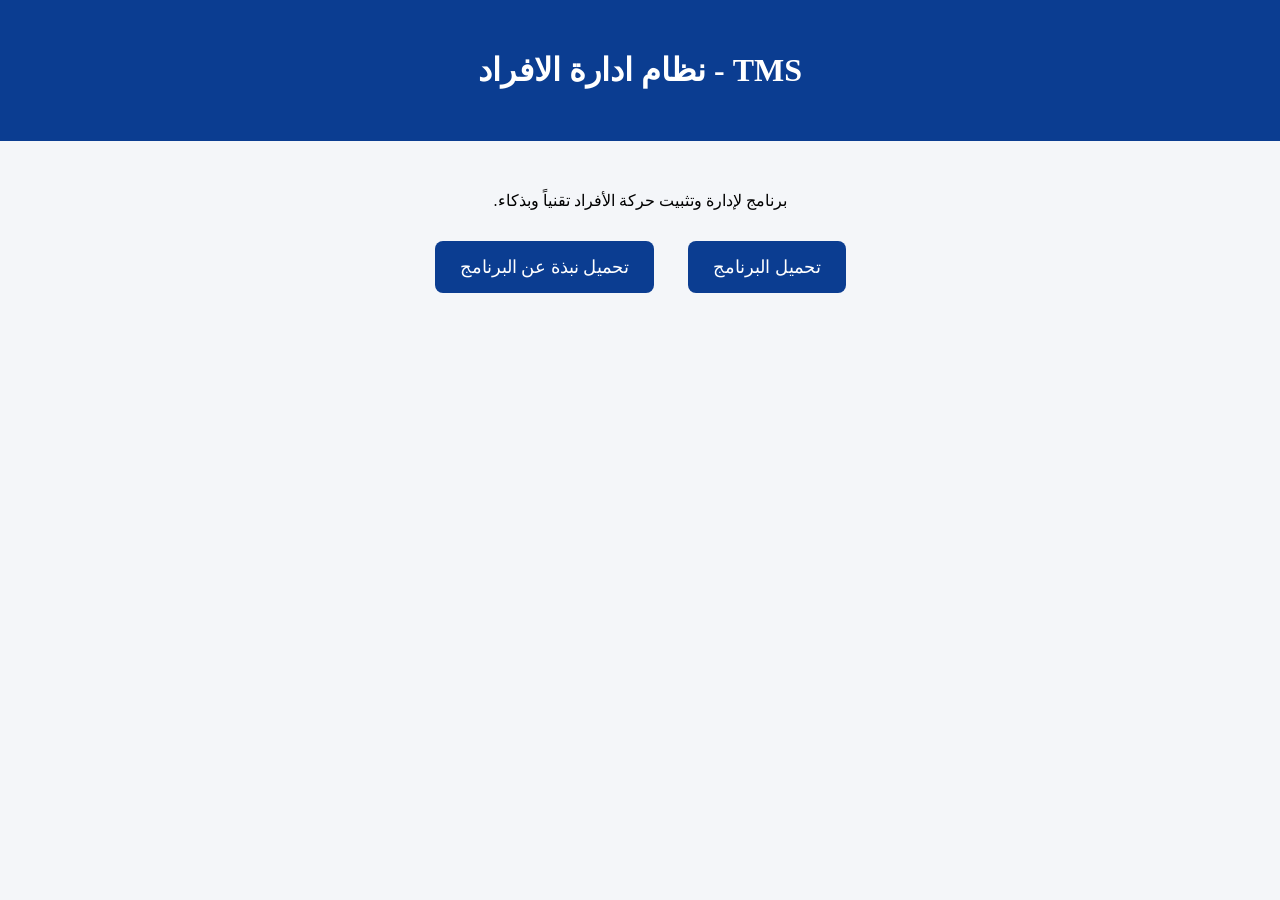
==== tms.html @ 693d6be3 "Create tms.html" ====
<!DOCTYPE html>
<html lang="ar" dir="rtl">
<head>
<meta charset="UTF-8">
<meta name="viewport" content="width=device-width, initial-scale=1.0">
<title>TMS - AS SITE</title>

<style>
body {
    font-family:'Segoe UI';
    margin:0;
    background:#f4f6f9;
    text-align:center;
}

header {
    background:#0b3d91;
    color:white;
    padding:30px;
}

.container {
    margin-top:50px;
}

.btn {
    display:inline-block;
    margin:15px;
    padding:15px 25px;
    background:#0b3d91;
    color:white;
    text-decoration:none;
    border-radius:8px;
    font-size:18px;
}
</style>

</head>
<body>

<header>
    <h1>TMS - نظام ادارة الافراد</h1>
</header>

<div class="container">

    <p>برنامج لإدارة وتثبيت حركة الأفراد تقنياً وبذكاء.</p>

    <!-- تحميل البرنامج -->
    <a href="https://github.com/ahmeds2ad/as-site/releases/download/v1.0/TMS-Setup-1.0.0.exe" class="btn">
        تحميل البرنامج
    </a>

    <!-- تحميل البوربوينت -->
    <a href="رابط_ملف_البوربوينت.pptx" class="btn">
        تحميل نبذة عن البرنامج
    </a>

</div>

</body>
</html>
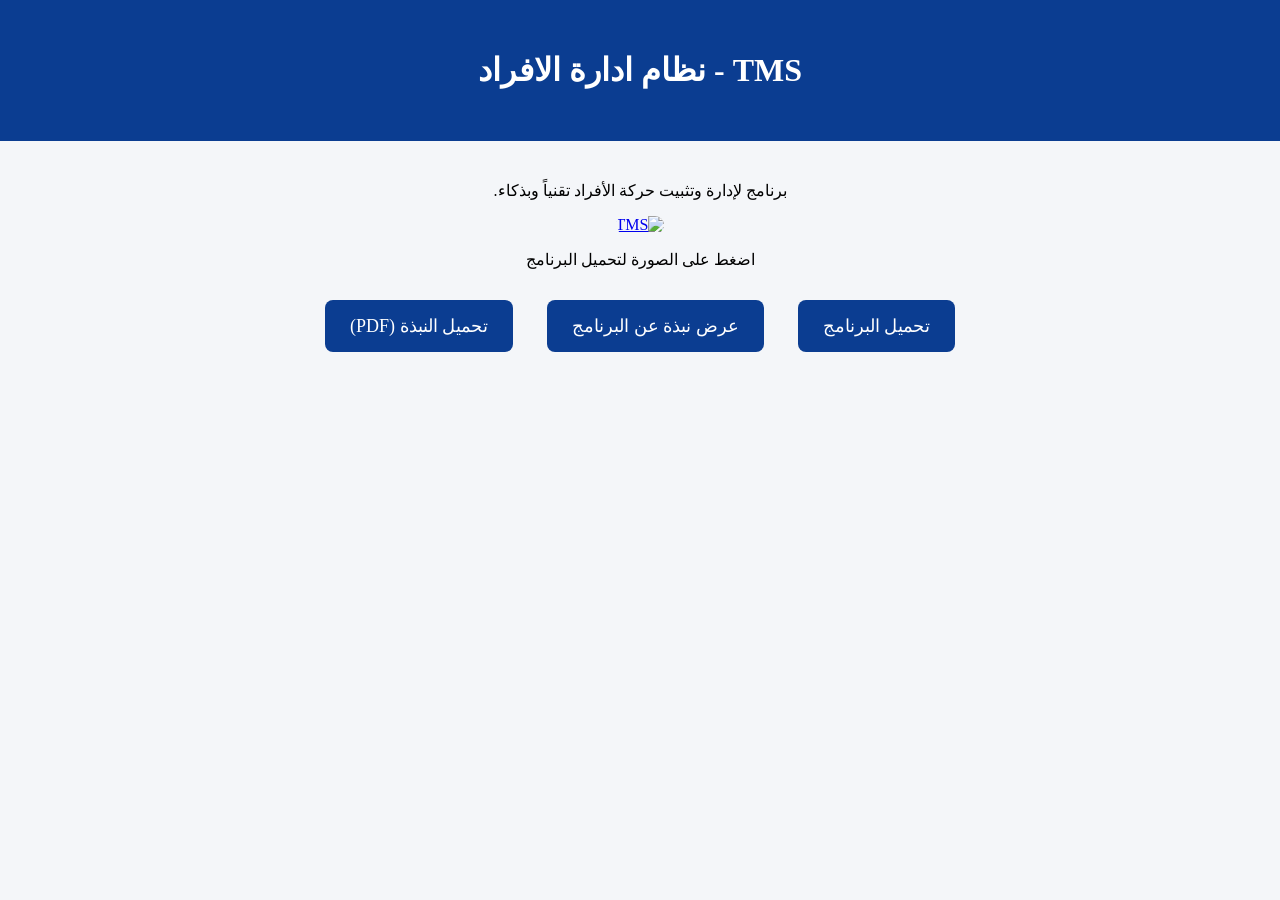
==== commit 27114aaf: "Update tms.html" ====
--- a/tms.html
+++ b/tms.html
@@ -20,9 +20,22 @@
 }
 
 .container {
-    margin-top:50px;
+    margin-top:40px;
 }
 
+/* صورة البرنامج */
+.app-image {
+    width:300px;
+    border-radius:12px;
+    cursor:pointer;
+    transition:0.3s;
+}
+
+.app-image:hover {
+    transform:scale(1.05);
+}
+
+/* الأزرار */
 .btn {
     display:inline-block;
     margin:15px;
@@ -46,14 +59,26 @@
 
     <p>برنامج لإدارة وتثبيت حركة الأفراد تقنياً وبذكاء.</p>
 
-    <!-- تحميل البرنامج -->
+    <!-- صورة البرنامج (زر تحميل) -->
+    <a href="https://github.com/ahmeds2ad/as-site/releases/download/v1.0/TMS-Setup-1.0.0.exe">
+        <img src="tms.png" alt="TMS" class="app-image">
+    </a>
+
+    <p>اضغط على الصورة لتحميل البرنامج</p>
+
+    <!-- زر تحميل -->
     <a href="https://github.com/ahmeds2ad/as-site/releases/download/v1.0/TMS-Setup-1.0.0.exe" class="btn">
         تحميل البرنامج
     </a>
 
-    <!-- تحميل البوربوينت -->
-    <a href="رابط_ملف_البوربوينت.pptx" class="btn">
-        تحميل نبذة عن البرنامج
+    <!-- عرض PDF -->
+    <a href="https://github.com/ahmeds2ad/as-site/releases/download/v1.0/TMS-info.pdf" target="_blank" class="btn">
+        عرض نبذة عن البرنامج
+    </a>
+
+    <!-- تحميل PDF -->
+    <a href="https://github.com/ahmeds2ad/as-site/releases/download/v1.0/TMS-info.pdf" download class="btn">
+        تحميل النبذة (PDF)
     </a>
 
 </div>
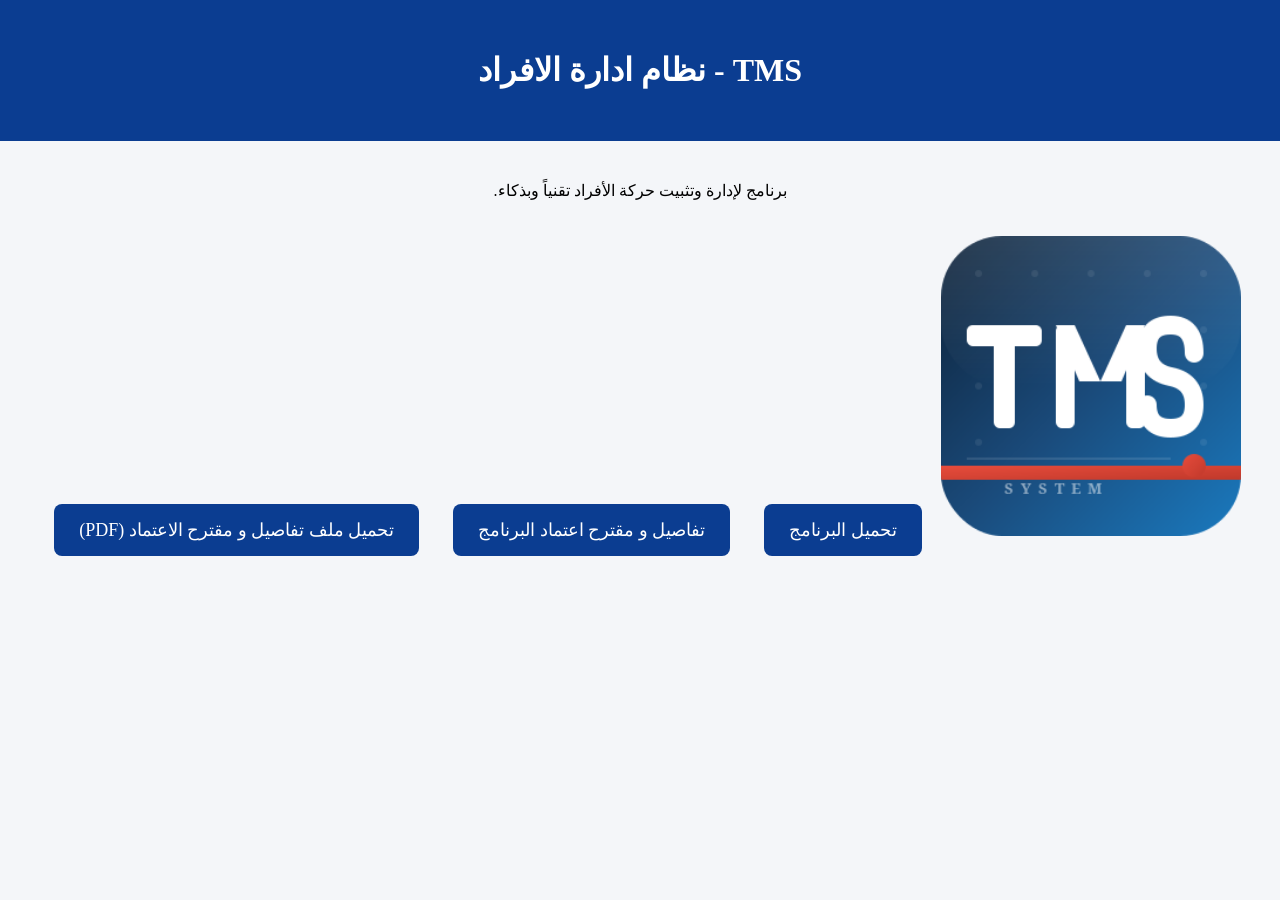
==== commit 474d2216: "Update tms.html" ====
--- a/tms.html
+++ b/tms.html
@@ -27,12 +27,7 @@
 .app-image {
     width:300px;
     border-radius:12px;
-    cursor:pointer;
-    transition:0.3s;
-}
-
-.app-image:hover {
-    transform:scale(1.05);
+    margin-top:20px;
 }
 
 /* الأزرار */
@@ -59,26 +54,22 @@
 
     <p>برنامج لإدارة وتثبيت حركة الأفراد تقنياً وبذكاء.</p>
 
-    <!-- صورة البرنامج (زر تحميل) -->
-    <a href="https://github.com/ahmeds2ad/as-site/releases/download/v1.0/TMS-Setup-1.0.0.exe">
-        <img src="tms.png" alt="TMS" class="app-image">
-    </a>
+    <!-- صورة البرنامج -->
+    <img src="tms.png" alt="TMS" class="app-image">
 
-    <p>اضغط على الصورة لتحميل البرنامج</p>
-
-    <!-- زر تحميل -->
+    <!-- زر تحميل البرنامج -->
     <a href="https://github.com/ahmeds2ad/as-site/releases/download/v1.0/TMS-Setup-1.0.0.exe" class="btn">
         تحميل البرنامج
     </a>
 
     <!-- عرض PDF -->
     <a href="https://github.com/ahmeds2ad/as-site/releases/download/v1.0/TMS-info.pdf" target="_blank" class="btn">
-        عرض نبذة عن البرنامج
+        تفاصيل و مقترح اعتماد البرنامج
     </a>
 
     <!-- تحميل PDF -->
     <a href="https://github.com/ahmeds2ad/as-site/releases/download/v1.0/TMS-info.pdf" download class="btn">
-        تحميل النبذة (PDF)
+       تحميل ملف تفاصيل و مقترح الاعتماد (PDF)
     </a>
 
 </div>
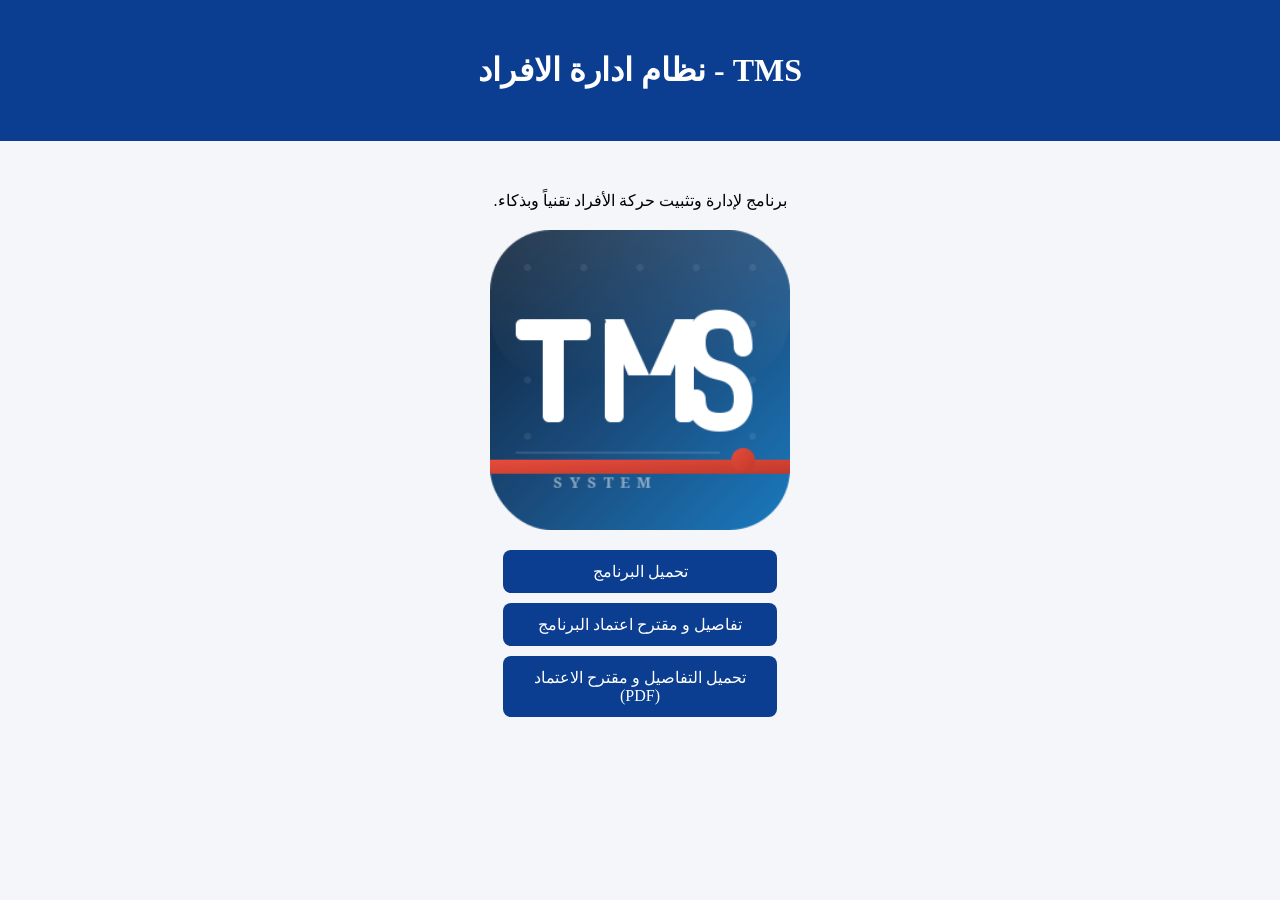
==== commit c025dfc7: "Update tms.html" ====
--- a/tms.html
+++ b/tms.html
@@ -10,36 +10,51 @@
     font-family:'Segoe UI';
     margin:0;
     background:#f4f6f9;
-    text-align:center;
 }
 
+/* الهيدر */
 header {
     background:#0b3d91;
     color:white;
     padding:30px;
+    text-align:center;
 }
 
+/* الكونتينر */
 .container {
-    margin-top:40px;
+    max-width:800px;
+    margin:50px auto;
+    text-align:center;
 }
 
 /* صورة البرنامج */
 .app-image {
     width:300px;
     border-radius:12px;
+    margin:20px auto;
+    display:block;
+}
+
+/* الأزرار */
+.buttons {
     margin-top:20px;
 }
 
-/* الأزرار */
 .btn {
-    display:inline-block;
-    margin:15px;
-    padding:15px 25px;
+    display:block;
+    width:250px;
+    margin:10px auto;
+    padding:12px;
     background:#0b3d91;
     color:white;
     text-decoration:none;
     border-radius:8px;
-    font-size:18px;
+    font-size:16px;
+    transition:0.3s;
+}
+
+.btn:hover {
+    background:#092f6b;
 }
 </style>
 
@@ -57,20 +72,22 @@
     <!-- صورة البرنامج -->
     <img src="tms.png" alt="TMS" class="app-image">
 
-    <!-- زر تحميل البرنامج -->
-    <a href="https://github.com/ahmeds2ad/as-site/releases/download/v1.0/TMS-Setup-1.0.0.exe" class="btn">
-        تحميل البرنامج
-    </a>
+    <!-- الأزرار -->
+    <div class="buttons">
 
-    <!-- عرض PDF -->
-    <a href="https://github.com/ahmeds2ad/as-site/releases/download/v1.0/TMS-info.pdf" target="_blank" class="btn">
-        تفاصيل و مقترح اعتماد البرنامج
-    </a>
+        <a href="https://github.com/ahmeds2ad/as-site/releases/download/v1.0/TMS-Setup-1.0.0.exe" class="btn">
+            تحميل البرنامج
+        </a>
 
-    <!-- تحميل PDF -->
-    <a href="https://github.com/ahmeds2ad/as-site/releases/download/v1.0/TMS-info.pdf" download class="btn">
-       تحميل ملف تفاصيل و مقترح الاعتماد (PDF)
-    </a>
+        <a href="https://github.com/ahmeds2ad/as-site/releases/download/v1.0/TMS-info.pdf" target="_blank" class="btn">
+            تفاصيل و مقترح اعتماد البرنامج
+        </a>
+
+        <a href="https://github.com/ahmeds2ad/as-site/releases/download/v1.0/TMS-info.pdf" download class="btn">
+            تحميل التفاصيل و مقترح الاعتماد (PDF)
+        </a>
+
+    </div>
 
 </div>
 
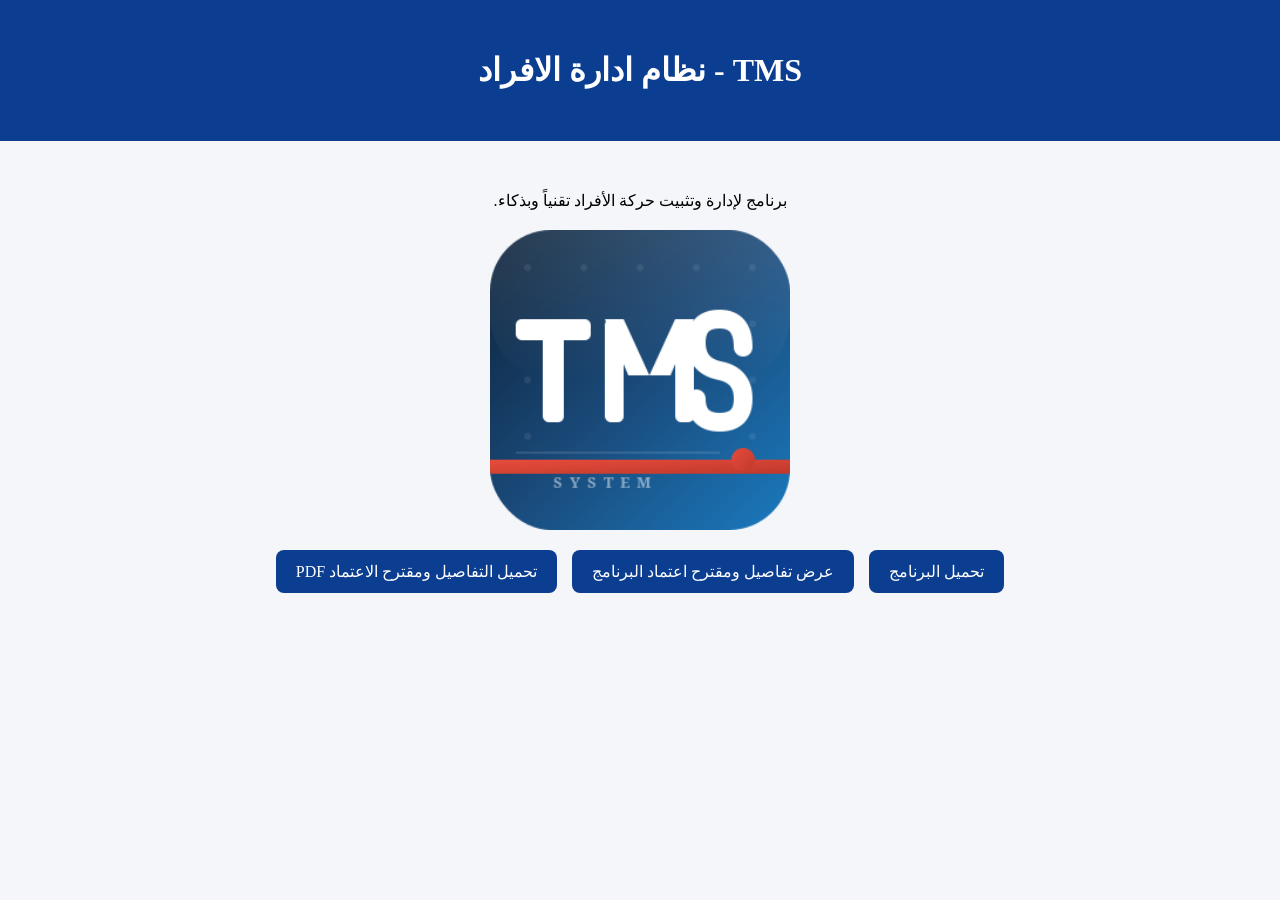
==== commit 48b81229: "Update tms.html" ====
--- a/tms.html
+++ b/tms.html
@@ -38,13 +38,14 @@
 /* الأزرار */
 .buttons {
     margin-top:20px;
+    display:flex;
+    justify-content:center;
+    gap:15px;
+    flex-wrap:wrap;
 }
 
 .btn {
-    display:block;
-    width:250px;
-    margin:10px auto;
-    padding:12px;
+    padding:12px 20px;
     background:#0b3d91;
     color:white;
     text-decoration:none;
@@ -80,11 +81,11 @@
         </a>
 
         <a href="https://github.com/ahmeds2ad/as-site/releases/download/v1.0/TMS-info.pdf" target="_blank" class="btn">
-            تفاصيل و مقترح اعتماد البرنامج
+            عرض تفاصيل ومقترح اعتماد البرنامج
         </a>
 
         <a href="https://github.com/ahmeds2ad/as-site/releases/download/v1.0/TMS-info.pdf" download class="btn">
-            تحميل التفاصيل و مقترح الاعتماد (PDF)
+            تحميل التفاصيل ومقترح الاعتماد PDF
         </a>
 
     </div>
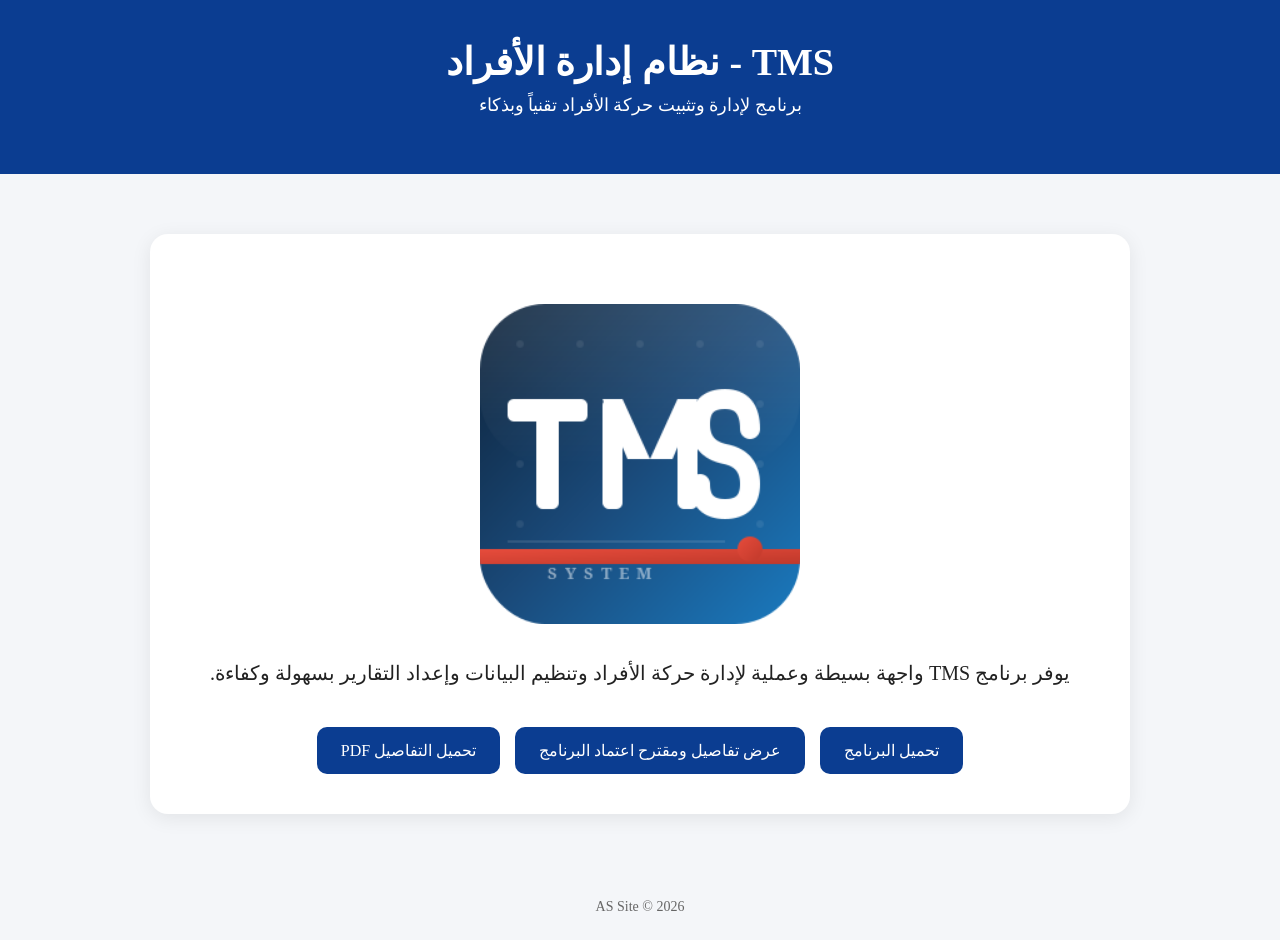
==== commit e820d7bf: "Update tms.html" ====
--- a/tms.html
+++ b/tms.html
@@ -3,94 +3,178 @@
 <head>
 <meta charset="UTF-8">
 <meta name="viewport" content="width=device-width, initial-scale=1.0">
+
 <title>TMS - AS SITE</title>
 
 <style>
-body {
-    font-family:'Segoe UI';
+
+body{
+    font-family:'Segoe UI',Tahoma;
     margin:0;
     background:#f4f6f9;
+    color:#222;
 }
 
 /* الهيدر */
-header {
+
+header{
     background:#0b3d91;
     color:white;
-    padding:30px;
     text-align:center;
+    padding:40px 20px;
 }
 
-/* الكونتينر */
-.container {
-    max-width:800px;
-    margin:50px auto;
+header h1{
+    margin:0;
+    font-size:38px;
+}
+
+header p{
+    margin-top:10px;
+    font-size:18px;
+}
+
+/* المحتوى */
+
+.container{
+    max-width:900px;
+    margin:60px auto;
+    background:white;
+    padding:40px;
+    border-radius:18px;
+    box-shadow:0 4px 20px rgba(0,0,0,0.08);
     text-align:center;
 }
 
 /* صورة البرنامج */
-.app-image {
-    width:300px;
-    border-radius:12px;
-    margin:20px auto;
+
+.app-image{
+    width:320px;
+    max-width:100%;
+    border-radius:16px;
+    margin:30px auto;
     display:block;
+    transition:0.3s;
+}
+
+.app-image:hover{
+    transform:scale(1.02);
+}
+
+/* الوصف */
+
+.description{
+    font-size:20px;
+    line-height:1.9;
+    margin-bottom:35px;
 }
 
 /* الأزرار */
-.buttons {
-    margin-top:20px;
+
+.buttons{
     display:flex;
     justify-content:center;
     gap:15px;
     flex-wrap:wrap;
 }
 
-.btn {
-    padding:12px 20px;
+.btn{
     background:#0b3d91;
     color:white;
     text-decoration:none;
-    border-radius:8px;
+    padding:14px 24px;
+    border-radius:10px;
     font-size:16px;
     transition:0.3s;
 }
 
-.btn:hover {
-    background:#092f6b;
+.btn:hover{
+    background:#082c69;
+    transform:translateY(-2px);
 }
+
+/* الفوتر */
+
+footer{
+    text-align:center;
+    padding:25px;
+    color:#666;
+    font-size:14px;
+}
+
 </style>
+</head>
 
-</head>
 <body>
 
 <header>
-    <h1>TMS - نظام ادارة الافراد</h1>
+
+    <h1>TMS - نظام إدارة الأفراد</h1>
+
+    <p>
+        برنامج لإدارة وتثبيت حركة الأفراد تقنياً وبذكاء
+    </p>
+
 </header>
 
 <div class="container">
 
-    <p>برنامج لإدارة وتثبيت حركة الأفراد تقنياً وبذكاء.</p>
+    <!-- صورة البرنامج -->
 
-    <!-- صورة البرنامج -->
     <img src="tms.png" alt="TMS" class="app-image">
 
+    <!-- وصف -->
+
+    <div class="description">
+
+        يوفر برنامج TMS واجهة بسيطة وعملية لإدارة حركة الأفراد
+        وتنظيم البيانات وإعداد التقارير بسهولة وكفاءة.
+
+    </div>
+
     <!-- الأزرار -->
+
     <div class="buttons">
 
-        <a href="https://github.com/ahmeds2ad/as-site/releases/download/v1.0/TMS-Setup-1.0.0.exe" class="btn">
-            تحميل البرنامج
+        <!-- تحميل البرنامج -->
+
+        <a href="https://github.com/ahmeds2ad/as-site/releases/download/v1.0/TMS.zip"
+           target="_blank"
+           class="btn">
+
+           تحميل البرنامج
+
         </a>
 
-        <a href="https://github.com/ahmeds2ad/as-site/releases/download/v1.0/TMS-info.pdf" target="_blank" class="btn">
-            عرض تفاصيل ومقترح اعتماد البرنامج
+        <!-- عرض PDF -->
+
+        <a href="https://github.com/ahmeds2ad/as-site/releases/download/v1.0/TMS-info.pdf"
+           target="_blank"
+           class="btn">
+
+           عرض تفاصيل ومقترح اعتماد البرنامج
+
         </a>
 
-        <a href="https://github.com/ahmeds2ad/as-site/releases/download/v1.0/TMS-info.pdf" download class="btn">
-            تحميل التفاصيل ومقترح الاعتماد PDF
+        <!-- تحميل PDF -->
+
+        <a href="https://github.com/ahmeds2ad/as-site/releases/download/v1.0/TMS-info.pdf"
+           download
+           class="btn">
+
+           تحميل التفاصيل PDF
+
         </a>
 
     </div>
 
 </div>
 
+<footer>
+
+    AS Site © 2026
+
+</footer>
+
 </body>
 </html>
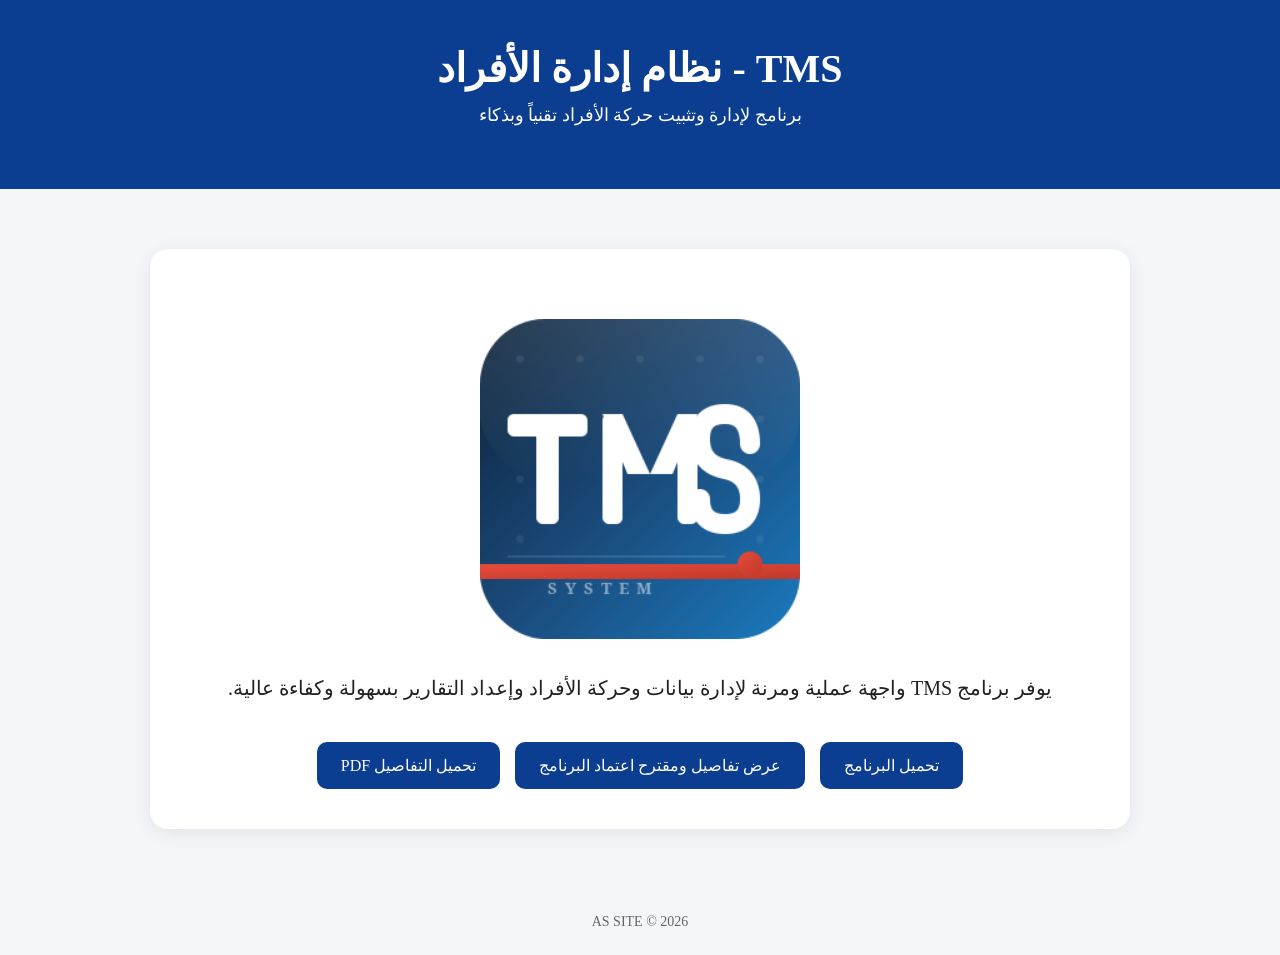
==== commit 64e909b4: "Update tms.html" ====
--- a/tms.html
+++ b/tms.html
@@ -1,5 +1,6 @@
 <!DOCTYPE html>
 <html lang="ar" dir="rtl">
+
 <head>
 <meta charset="UTF-8">
 <meta name="viewport" content="width=device-width, initial-scale=1.0">
@@ -9,8 +10,8 @@
 <style>
 
 body{
+    margin:0;
     font-family:'Segoe UI',Tahoma;
-    margin:0;
     background:#f4f6f9;
     color:#222;
 }
@@ -21,16 +22,16 @@
     background:#0b3d91;
     color:white;
     text-align:center;
-    padding:40px 20px;
+    padding:45px 20px;
 }
 
 header h1{
     margin:0;
-    font-size:38px;
+    font-size:40px;
 }
 
 header p{
-    margin-top:10px;
+    margin-top:12px;
     font-size:18px;
 }
 
@@ -54,11 +55,6 @@
     border-radius:16px;
     margin:30px auto;
     display:block;
-    transition:0.3s;
-}
-
-.app-image:hover{
-    transform:scale(1.02);
 }
 
 /* الوصف */
@@ -127,8 +123,8 @@
 
     <div class="description">
 
-        يوفر برنامج TMS واجهة بسيطة وعملية لإدارة حركة الأفراد
-        وتنظيم البيانات وإعداد التقارير بسهولة وكفاءة.
+        يوفر برنامج TMS واجهة عملية ومرنة لإدارة بيانات
+        وحركة الأفراد وإعداد التقارير بسهولة وكفاءة عالية.
 
     </div>
 
@@ -146,9 +142,9 @@
 
         </a>
 
-        <!-- عرض PDF -->
+        <!-- عرض PDF داخل المتصفح -->
 
-        <a href="https://github.com/ahmeds2ad/as-site/releases/download/v1.0/TMS-info.pdf"
+        <a href="https://docs.google.com/gview?embedded=1&url=https://github.com/ahmeds2ad/as-site/releases/download/v1.0/TMS-info.pdf"
            target="_blank"
            class="btn">
 
@@ -172,7 +168,7 @@
 
 <footer>
 
-    AS Site © 2026
+    AS SITE © 2026
 
 </footer>
 
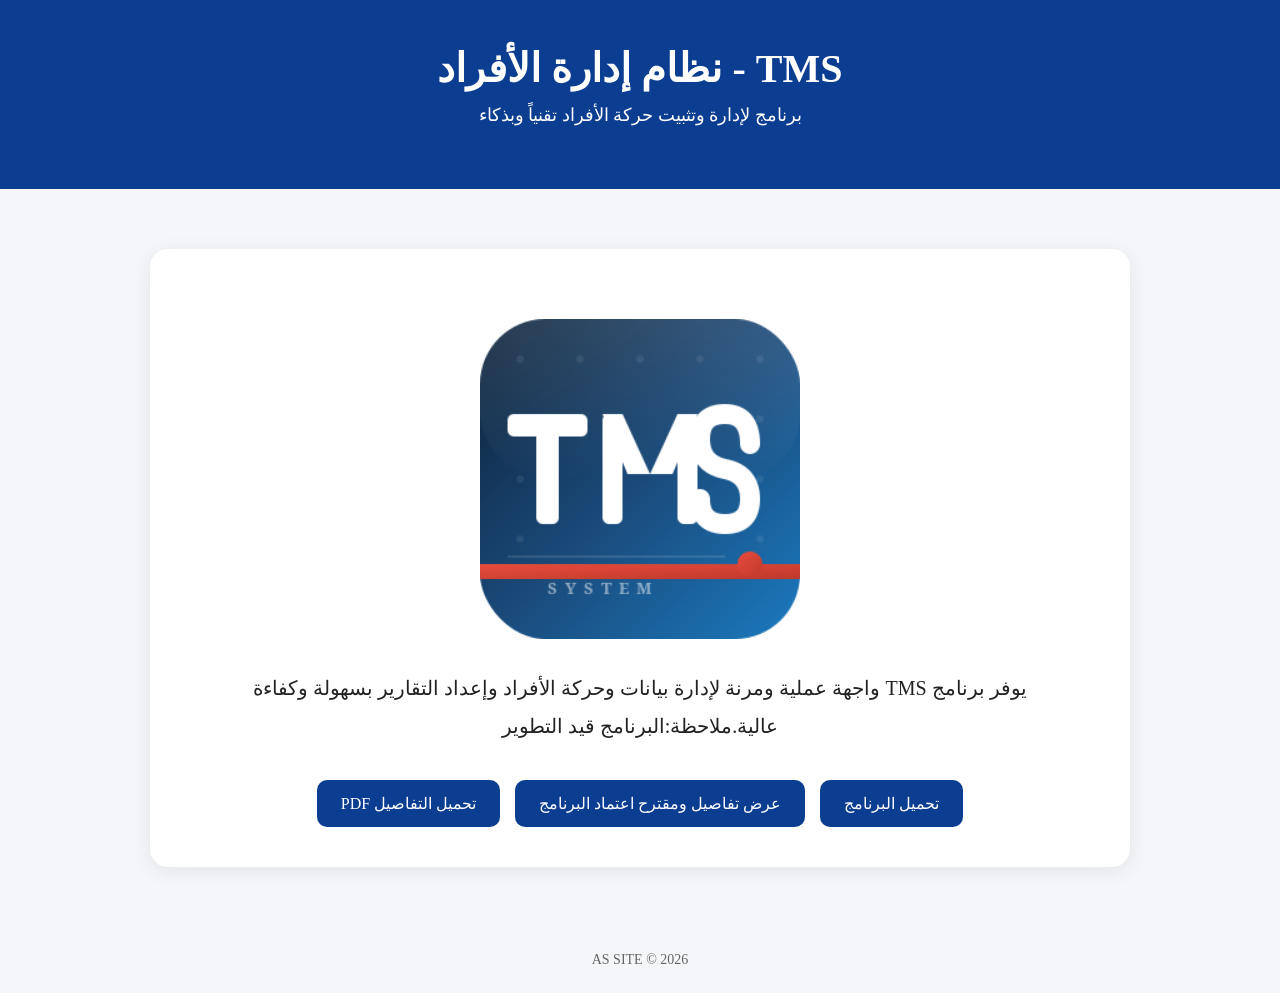
==== commit 4bef95ae: "Update tms.html" ====
--- a/tms.html
+++ b/tms.html
@@ -124,7 +124,7 @@
     <div class="description">
 
         يوفر برنامج TMS واجهة عملية ومرنة لإدارة بيانات
-        وحركة الأفراد وإعداد التقارير بسهولة وكفاءة عالية.
+        وحركة الأفراد وإعداد التقارير بسهولة وكفاءة عالية.ملاحظة:البرنامج قيد التطوير
 
     </div>
 
